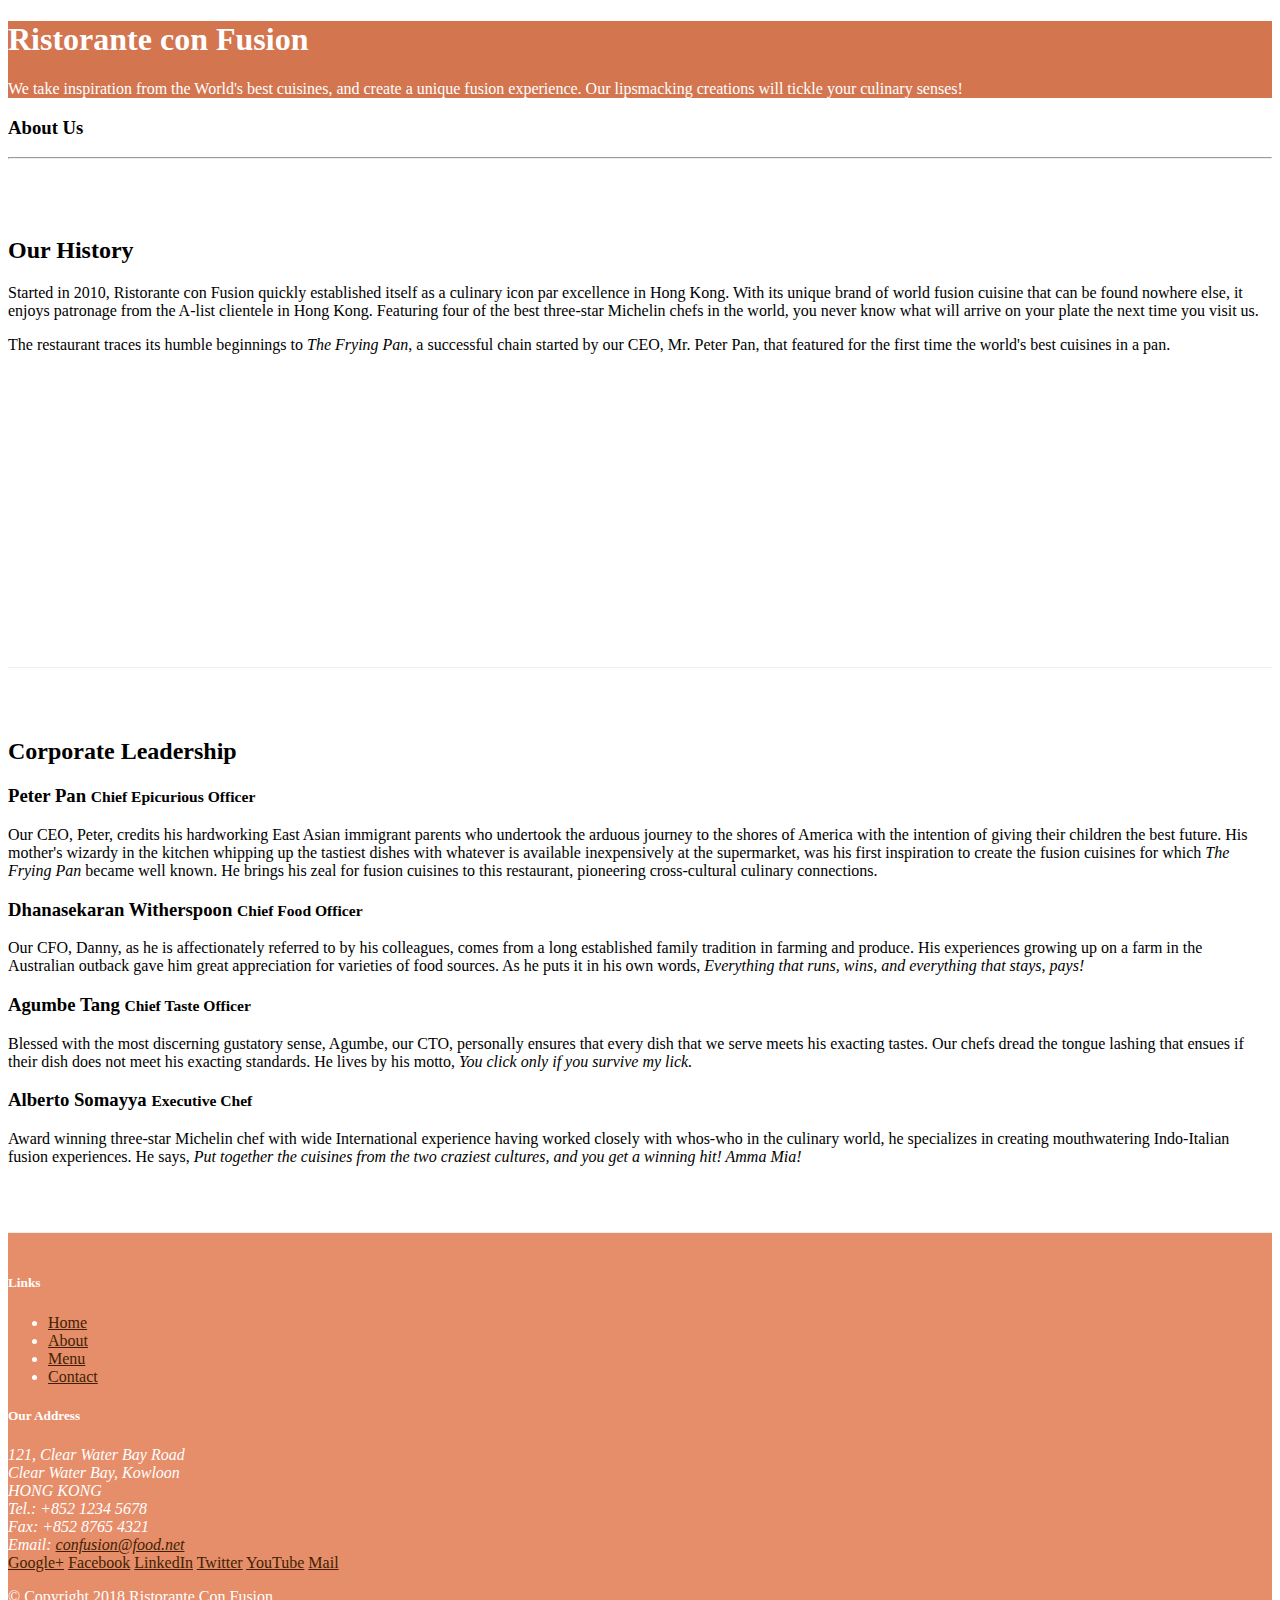
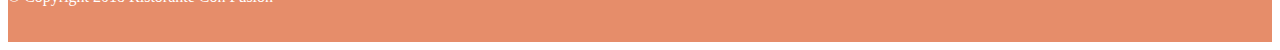
==== aboutus.html @ 1d302a6e "First Assignment" ====
<!DOCTYPE html>
<html lang="en">

<head>
    <!-- Required meta tags always come first -->
    <meta charset="utf-8">
    <meta name="viewport" content="width=device-width, initial-scale=1, shrink-to-fit=no">
    <meta http-equiv="x-ua-compatible" content="ie=edge">

    <!-- Bootstrap CSS -->
    <link rel="stylesheet" href="node_modules/bootstrap/dist/css/bootstrap.min.css">
    <link rel="stylesheet" href="css/styles.css">
    
    <title>Ristorante Con Fusion: About Us</title>

</head>

<body>

    <header class="jumbotron header">
        <div class="container">
            <div class="row row-header">
                <div class="col-12 col-sm-6">
                    <h1>Ristorante con Fusion</h1>
                    <p>We take inspiration from the World's best cuisines, and create a unique fusion experience. Our lipsmacking creations will tickle your culinary senses!</p>
                </div>
                <div class="col-12 col-sm">
                </div>
            </div>
        </div>
    </header>

    <div class="container">
        <div class="row">
            <div class="col-12">
               <h3>About Us</h3>
               <hr>
            </div>
        </div>

        <div class="row row-content align-items-center">
            <div class="col-12 col-sm-6">
                <h2>Our History</h2>
                <p>Started in 2010, Ristorante con Fusion quickly established itself as a culinary icon par excellence in Hong Kong. With its unique brand of world fusion cuisine that can be found nowhere else, it enjoys patronage from the A-list clientele in Hong Kong.  Featuring four of the best three-star Michelin chefs in the world, you never know what will arrive on your plate the next time you visit us.</p>
                <p>The restaurant traces its humble beginnings to <em>The Frying Pan</em>, a successful chain started by our CEO, Mr. Peter Pan, that featured for the first time the world's best cuisines in a pan.</p>
            </div>
            <div class="col-12 col-sm">
            </div>
        </div>


        <div class="row row-content align-items-center">
            <div class="col-12">
                <h2>Corporate Leadership</h2>
                <h3>Peter Pan <small>Chief Epicurious Officer</small></h3>
                <p class="d-none d-sm-block">Our CEO, Peter, credits his hardworking East Asian immigrant parents who undertook the arduous journey to the shores of America with the intention of giving their children the best future. His mother's wizardy in the kitchen whipping up the tastiest dishes with whatever is available inexpensively at the supermarket, was his first inspiration to create the fusion cuisines for which <em>The Frying Pan</em> became well known. He brings his zeal for fusion cuisines to this restaurant, pioneering cross-cultural culinary connections.</p>
                <h3>Dhanasekaran Witherspoon <small>Chief Food Officer</small></h3>
                <p class="d-none d-sm-block">Our CFO, Danny, as he is affectionately referred to by his colleagues, comes from a long established family tradition in farming and produce. His experiences growing up on a farm in the Australian outback gave him great appreciation for varieties of food sources. As he puts it in his own words, <em>Everything that runs, wins, and everything that stays, pays!</em></p>
                <h3>Agumbe Tang <small>Chief Taste Officer</small></h3>
                <p class="d-none d-sm-block">Blessed with the most discerning gustatory sense, Agumbe, our CTO, personally ensures that every dish that we serve meets his exacting tastes. Our chefs dread the tongue lashing that ensues if their dish does not meet his exacting standards. He lives by his motto, <em>You click only if you survive my lick.</em></p>
                <h3>Alberto Somayya <small>Executive Chef</small></h3>
                <p class="d-none d-sm-block">Award winning three-star Michelin chef with wide International experience having worked closely with whos-who in the culinary world, he specializes in creating mouthwatering Indo-Italian fusion experiences. He says, <em>Put together the cuisines from the two craziest cultures, and you get a winning hit! Amma Mia!</em></p>
            </div>
       </div>

    </div>

    <footer class="footer">
        <div class="container">
            <div class="row">             
                <div class="col-4 offset-1 col-sm-2">
                    <h5>Links</h5>
                    <ul class="list-unstyled">
                        <li><a href="/index.html">Home</a></li>
                        <li><a href="/aboutus.html">About</a></li>
                        <li><a href="#">Menu</a></li>
                        <li><a href="#">Contact</a></li>
                    </ul>
                </div>
                <div class="col-7 col-sm-5">
                    <h5>Our Address</h5>
                    <address>
		              121, Clear Water Bay Road<br>
		              Clear Water Bay, Kowloon<br>
		              HONG KONG<br>
		              Tel.: +852 1234 5678<br>
		              Fax: +852 8765 4321<br>
		              Email: <a href="mailto:confusion@food.net">confusion@food.net</a>
		           </address>
                </div>
                <div class="col-12 col-sm-4 align-self-center">
                    <div class="text-center">
                        <a href="http://google.com/+">Google+</a>
                        <a href="http://www.facebook.com/profile.php?id=">Facebook</a>
                        <a href="http://www.linkedin.com/in/">LinkedIn</a>
                        <a href="http://twitter.com/">Twitter</a>
                        <a href="http://youtube.com/">YouTube</a>
                        <a href="mailto:">Mail</a>
                    </div>
                </div>
           </div>
           <div class="row justify-content-center">             
                <div class="col-auto">
                    <p>© Copyright 2018 Ristorante Con Fusion</p>
                </div>
           </div>
        </div>
    </footer>
    
</body>

</html>
---- css/styles.css ----
.header {
    background-color:  rgb(211, 117, 79);
    color:white;
}

.row-header {
    margin: 0px auto;
    padding: 0px;
}

.row-content {
    margin: 0px auto;
    padding: 50px 0px;
    border-bottom: 1px ridge;
    min-height: 400px;
}

.footer {
    background-color: rgb(230, 141, 106);
    margin: 0px auto;
    padding: 20px 0px;
    color: white;
}

.footer a {
    color: rgb(66, 31, 2);
}
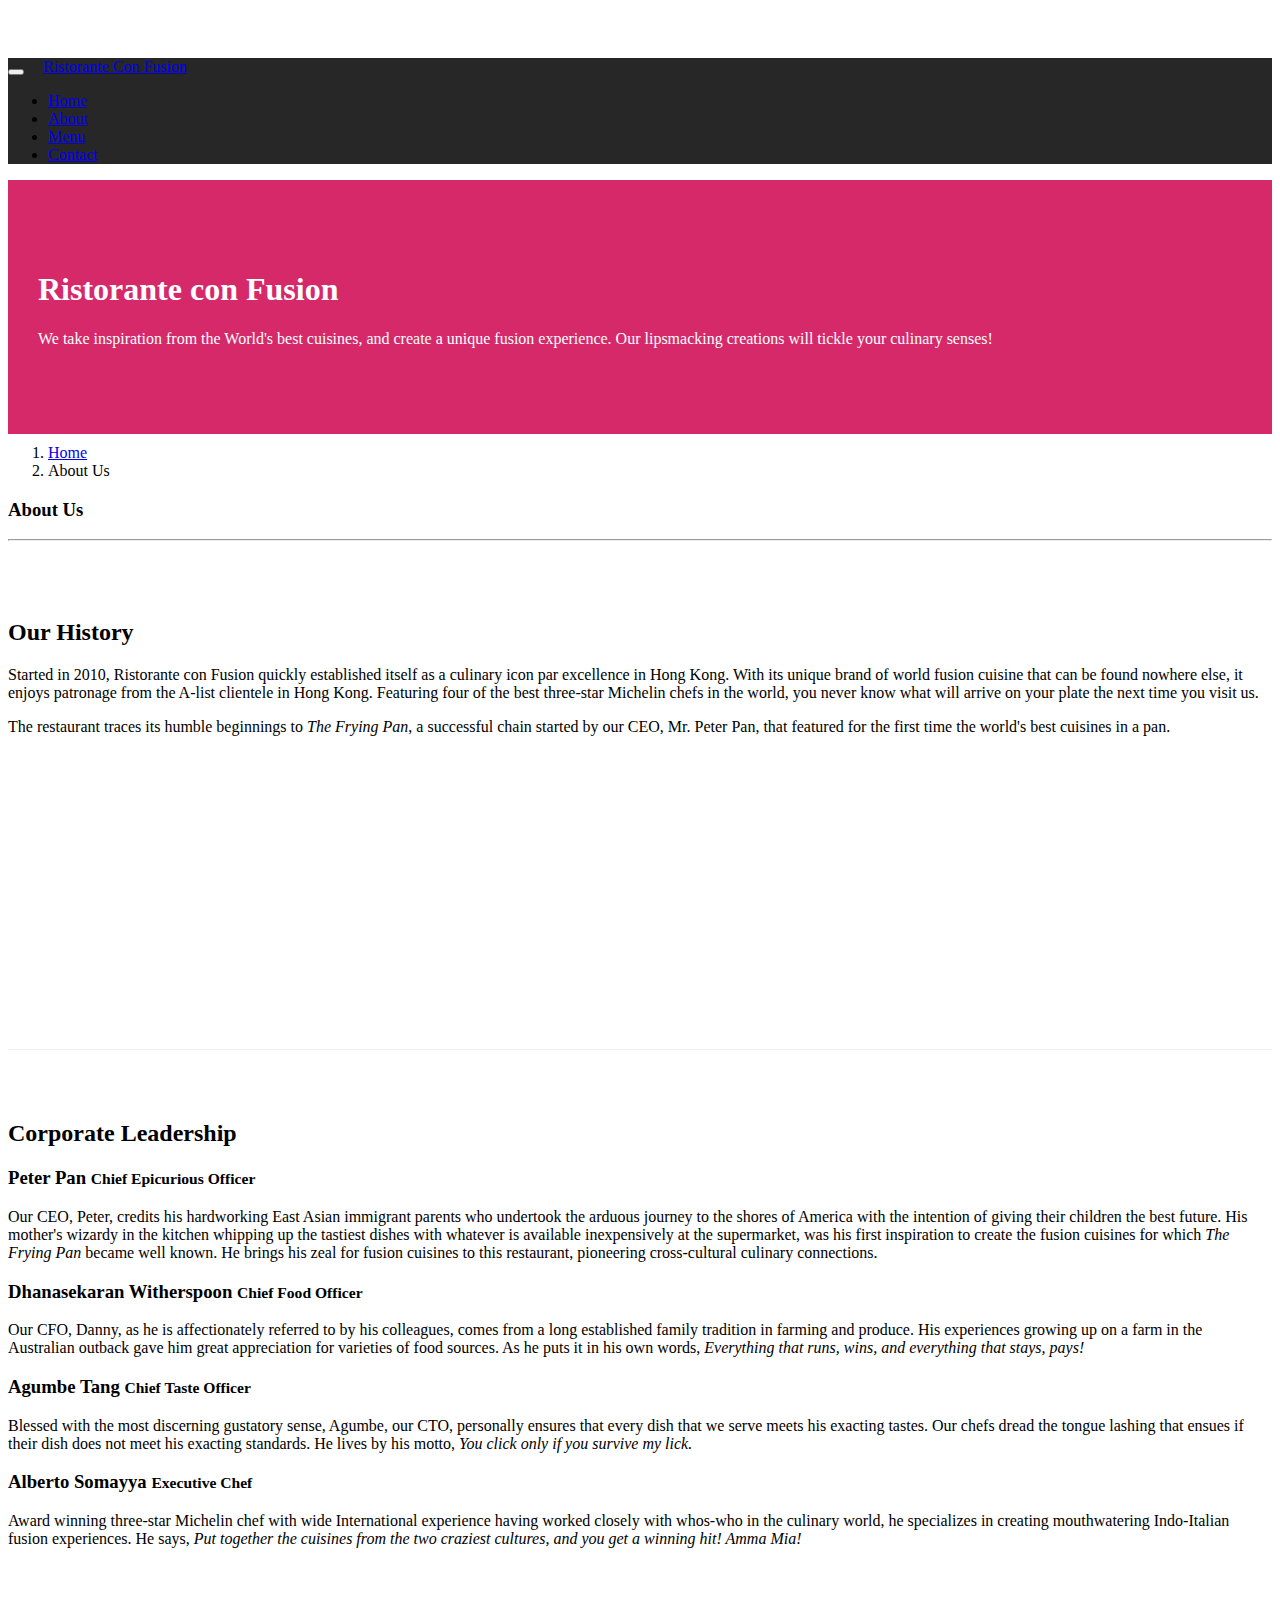
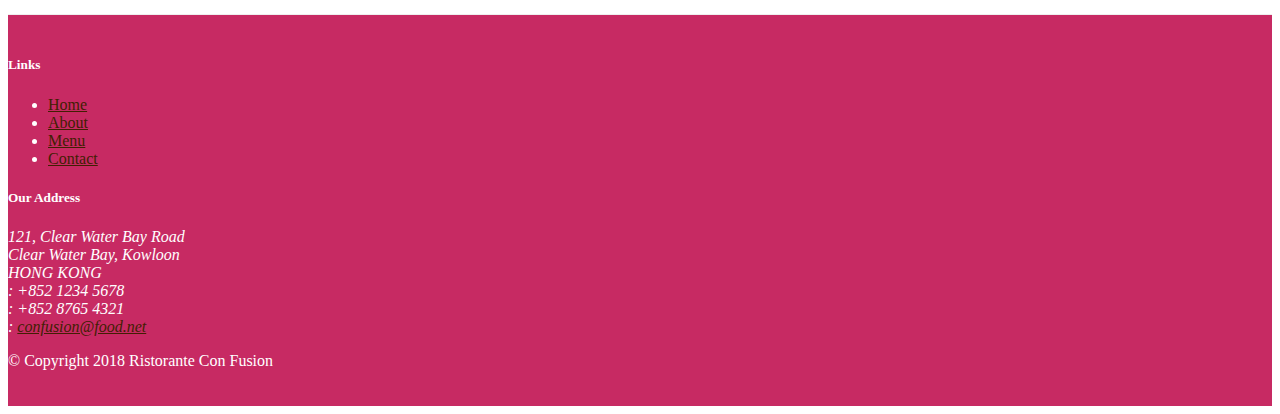
==== commit e2ccef3d: "font awesome and bootstrap-social" ====
--- a/aboutus.html
+++ b/aboutus.html
@@ -9,6 +9,8 @@
 
     <!-- Bootstrap CSS -->
     <link rel="stylesheet" href="node_modules/bootstrap/dist/css/bootstrap.min.css">
+    <link rel="stylesheet" href="node_modules/font-awesome/css/font-awesome.min.css">
+    <link rel="stylesheet" href="node_modules/bootstrap-social/bootstrap-social.css">
     <link rel="stylesheet" href="css/styles.css">
     
     <title>Ristorante Con Fusion: About Us</title>
@@ -16,8 +18,25 @@
 </head>
 
 <body>
+    <nav class="navbar navbar-expand-md navbar-dark fixed-top">
+        <div class="container">
+            <button type="button" class="navbar-toggler mr-3" data-toggle="collapse" data-target="#Navigation">
+                <span class="navbar-toggler-icon"></span>
+            </button>
 
-    <header class="jumbotron header">
+            <a class="navbar-brand" href="index.html">Ristorante Con Fusion</a>
+            <div class="collapse navbar-collapse" id="Navigation">
+                <ul class="navbar-nav mr-auto">
+                    <li class="nav-item active"><a class="nav-link" href="index.html"><span class="fa fa-home fa-lg"></span> Home</a></li>
+                    <li class="nav-item"><a class="nav-link" href="#"><span class="fa fa-info fa-lg"></span> About</a></li>
+                    <li class="nav-item"><a class="nav-link" href="#"><span class="fa fa-list fa-lg"></span> Menu</a></li>
+                    <li class="nav-item"><a class="nav-link" href="#"><span class="fa fa-address-card fa-lg"></span> Contact</a></li>
+                </ul>
+            </div>
+        </div>
+    </nav>
+
+    <header class="jumbotron">
         <div class="container">
             <div class="row row-header">
                 <div class="col-12 col-sm-6">
@@ -31,6 +50,11 @@
     </header>
 
     <div class="container">
+        <ol class="breadcrumb col-12">
+            <li class="breadcrumb-item"><a href="./index.html">Home</a></li>
+            <li class="breadcrumb-item">About Us</li>
+        </ol>
+
         <div class="row">
             <div class="col-12">
                <h3>About Us</h3>
@@ -71,8 +95,8 @@
                 <div class="col-4 offset-1 col-sm-2">
                     <h5>Links</h5>
                     <ul class="list-unstyled">
-                        <li><a href="/index.html">Home</a></li>
-                        <li><a href="/aboutus.html">About</a></li>
+                        <li><a href="./index.html">Home</a></li>
+                        <li><a href="#">About</a></li>
                         <li><a href="#">Menu</a></li>
                         <li><a href="#">Contact</a></li>
                     </ul>
@@ -83,19 +107,19 @@
 		              121, Clear Water Bay Road<br>
 		              Clear Water Bay, Kowloon<br>
 		              HONG KONG<br>
-		              Tel.: +852 1234 5678<br>
-		              Fax: +852 8765 4321<br>
-		              Email: <a href="mailto:confusion@food.net">confusion@food.net</a>
+		              <i class="fa fa-phone fa-lg"></i> : +852 1234 5678<br>
+		              <i class="fa fa-fax fa-lg"></i> : +852 8765 4321<br>
+		              <i class="fa fa-envelope fa-lg"></i> : <a href="mailto:confusion@food.net">confusion@food.net</a>
 		           </address>
                 </div>
                 <div class="col-12 col-sm-4 align-self-center">
                     <div class="text-center">
-                        <a href="http://google.com/+">Google+</a>
-                        <a href="http://www.facebook.com/profile.php?id=">Facebook</a>
-                        <a href="http://www.linkedin.com/in/">LinkedIn</a>
-                        <a href="http://twitter.com/">Twitter</a>
-                        <a href="http://youtube.com/">YouTube</a>
-                        <a href="mailto:">Mail</a>
+                        <a class="btn btn-social-icon btn-google" href="http://google.com/+"><i class="fa fa-google-plus fa-lg"></i></a>
+                        <a class="btn btn-social-icon btn-facebook" href="http://www.facebook.com/profile.php?id="><i class="fa fa-facebook fa-lg"></i></a>
+                        <a class="btn btn-social-icon btn-linkedin" href="http://www.linkedin.com/in/"><i class="fa fa-linkedin fa-lg"></i></a>
+                        <a class="btn btn-social-icon btn-twitter" href="http://twitter.com/"><i class="fa fa-twitter fa-lg"></i></a>
+                        <a class="btn btn-social-icon btn-google" href="http://youtube.com/"><i class="fa fa-youtube fa-lg"></i></a>
+                        <a class="btn btn-social-icon" href="mailto:"><i class="fa fa-envelope fa-lg"></i></a>
                     </div>
                 </div>
            </div>
@@ -106,7 +130,9 @@
            </div>
         </div>
     </footer>
-    
+    <script src="node_modules/jquery/dist/jquery.slim.min.js"></script>
+    <script src="node_modules/popper.js/dist/umd/popper.min.js"></script>
+    <script src="node_modules/bootstrap/dist/js/bootstrap.min.js"></script>
 </body>
 
 </html>
--- a/css/styles.css
+++ b/css/styles.css
@@ -1,6 +1,12 @@
-.header {
-    background-color:  rgb(211, 117, 79);
+body {
+    padding-top: 50px;
+}
+.jumbotron {
+    background-color:  rgb(214, 41, 105);
     color:white;
+    padding: 70px 30px;
+    margin: 0px auto;
+    border-radius: 0px;
 }
 
 .row-header {
@@ -16,7 +22,7 @@
 }
 
 .footer {
-    background-color: rgb(230, 141, 106);
+    background-color: rgb(199, 42, 99);
     margin: 0px auto;
     padding: 20px 0px;
     color: white;
@@ -24,4 +30,20 @@
 
 .footer a {
     color: rgb(66, 31, 2);
+}
+
+.footer .btn-social-icon {
+    color: white;
+}
+
+.navbar-dark {
+    background-color: #272727;
+}
+
+.breadcrumb {
+    margin-top:10px;
+}
+
+.navbar-toggler {
+    margin: 0px 15px 0px 0px;
 }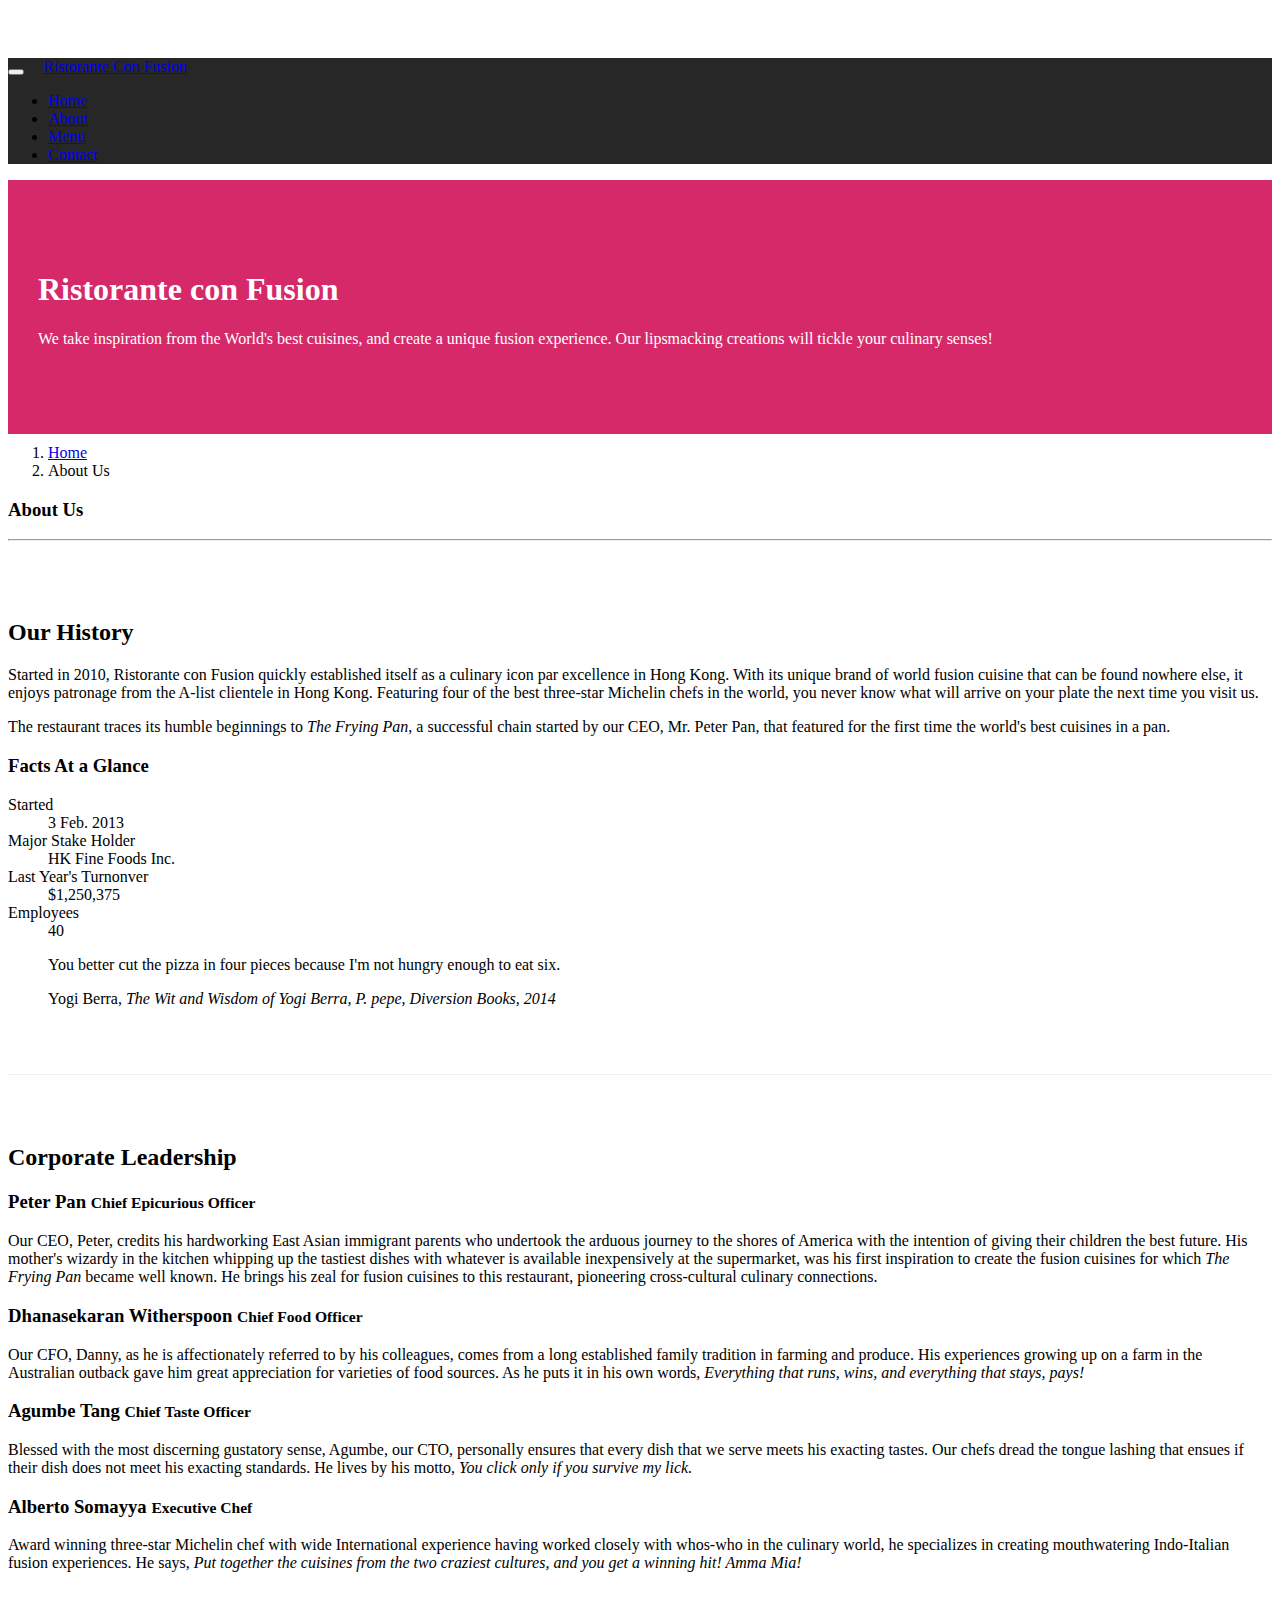
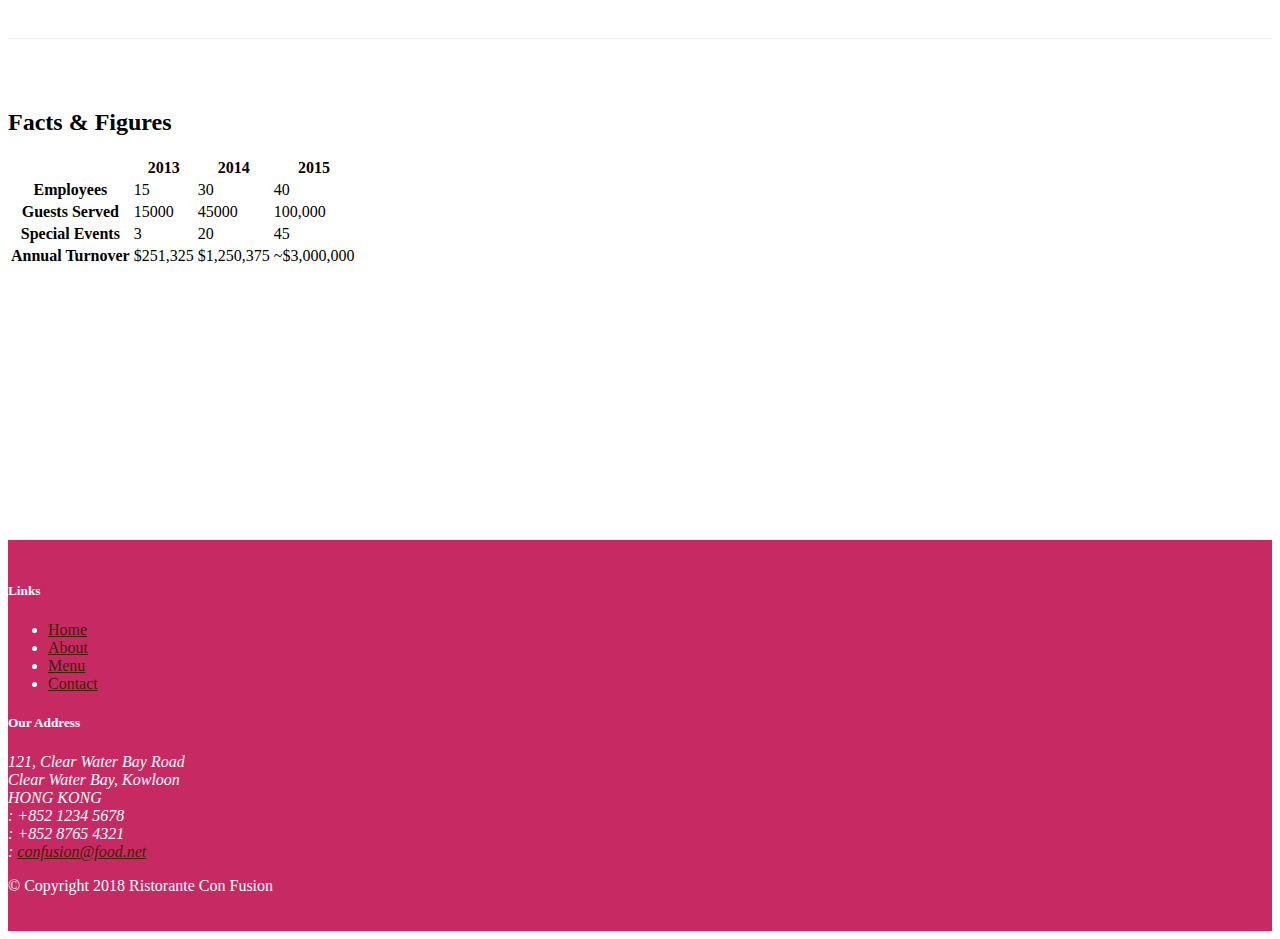
==== commit d060b941: "Tables and Cards" ====
--- a/aboutus.html
+++ b/aboutus.html
@@ -69,6 +69,38 @@
                 <p>The restaurant traces its humble beginnings to <em>The Frying Pan</em>, a successful chain started by our CEO, Mr. Peter Pan, that featured for the first time the world's best cuisines in a pan.</p>
             </div>
             <div class="col-12 col-sm">
+                <div class="card">
+                    <h3 class="card-header bg-primary text-white">Facts At a Glance</h3>
+                    <div class="card-body">
+                        <dl class="row">
+                            <dt class="col-6">Started</dt>
+                            <dd class="col-6">3 Feb. 2013</dd>
+    
+                            <dt class="col-6">Major Stake Holder</dt>
+                            <dd class="col-6">HK Fine Foods Inc.</dd>
+    
+                            <dt class="col-6">Last Year's Turnonver</dt>
+                            <dd class="col-6">$1,250,375</dd>
+                            
+                            <dt class="col-6">Employees</dt>
+                            <dd class="col-6">40</dd>
+                        </dl>
+                    </div>
+                </div>
+            </div>
+
+            <div class="col-12 mt-4">
+                
+                <div class="card card-body bg-light">
+                    <blockquote class="blockquote">
+                        <p class="mb-0">You better cut the pizza in four pieces
+                            because I'm not hungry enough to eat six.
+                        </p>
+                        <footer class="blockquote-footer">Yogi Berra,
+                            <cite title="Source Title">The Wit and Wisdom of Yogi Berra, P. pepe, Diversion Books, 2014</cite>
+                        </footer>
+                    </blockquote>
+                </div>
             </div>
         </div>
 
@@ -87,6 +119,53 @@
             </div>
        </div>
 
+       <div class="row row-content">
+           <div class="col-12 col-sm-9">
+               <h2>Facts &amp; Figures</h2>
+               <div class="table-responsive">
+                   <table class="table">
+                       <thead class="thead-dark">
+                           <tr>
+                                <th>&nbsp;</th>
+                                <th>2013</th>
+                                <th>2014</th>
+                                <th>2015</th>
+                           </tr>
+                       </thead>
+                       <tbody>
+                            <tr>
+                                <th>Employees</th>
+                                <td>15</td>
+                                <td>30</td>
+                                <td>40</td>
+                            </tr>
+                            <tr>
+                                <th>Guests Served</th>
+                                <td>15000</td>
+                                <td>45000</td>
+                                <td>100,000</td>
+                            </tr>
+                            <tr>
+                                <th>Special Events</th>
+                                <td>3</td>
+                                <td>20</td>
+                                <td>45</td>
+                            </tr>
+                            <tr>
+                                <th>Annual Turnover</th>
+                                <td>$251,325</td>
+                                <td>$1,250,375</td>
+                                <td>~$3,000,000</td>
+                            </tr>
+                       </tbody>
+                   </table>
+               </div>
+
+           </div>
+           <div class="col-12 col-sm-3">
+           </div>
+       </div>
+
     </div>
 
     <footer class="footer">
--- a/css/styles.css
+++ b/css/styles.css
@@ -46,4 +46,5 @@
 
 .navbar-toggler {
     margin: 0px 15px 0px 0px;
-}+}
+
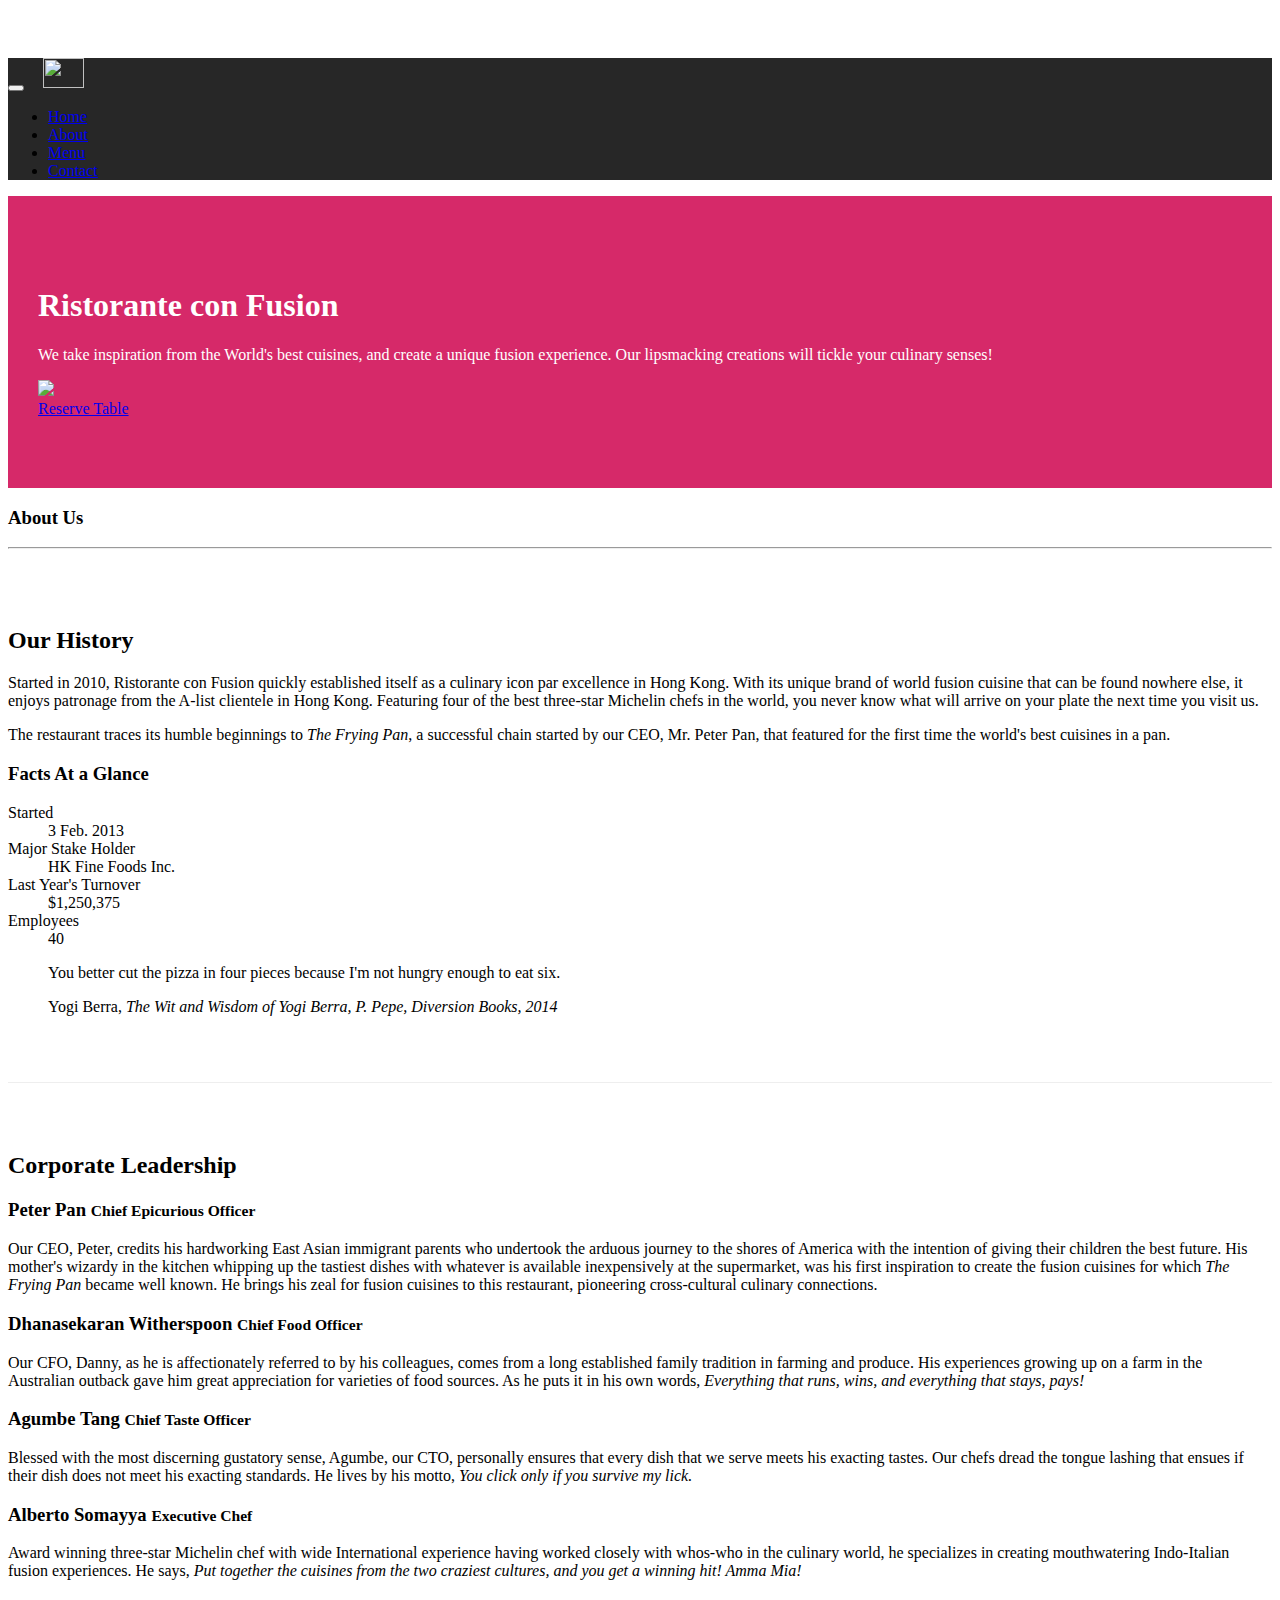
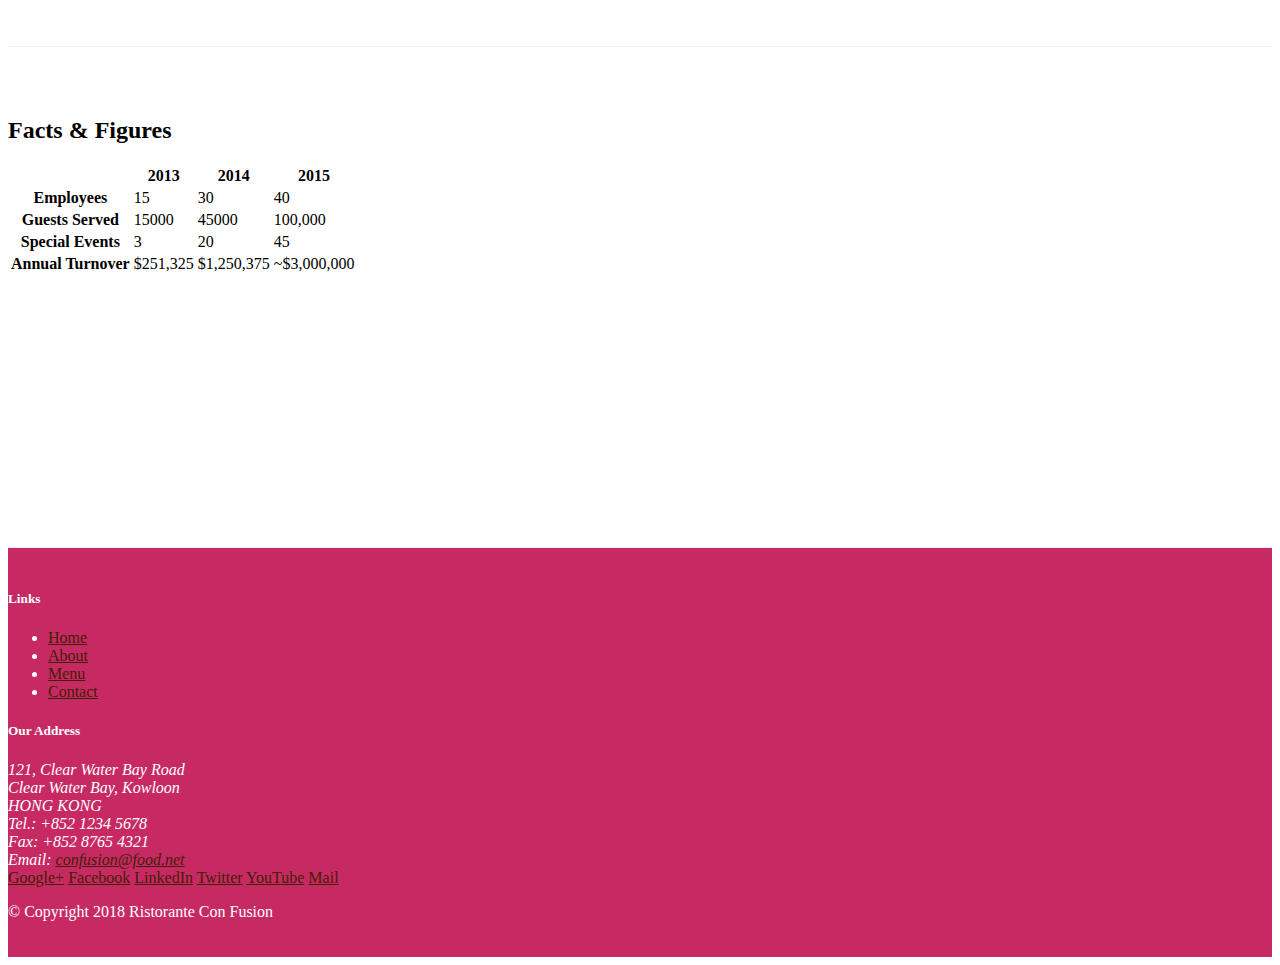
==== commit bbdf2105: "Table and Cards About Us" ====
--- a/aboutus.html
+++ b/aboutus.html
@@ -9,8 +9,6 @@
 
     <!-- Bootstrap CSS -->
     <link rel="stylesheet" href="node_modules/bootstrap/dist/css/bootstrap.min.css">
-    <link rel="stylesheet" href="node_modules/font-awesome/css/font-awesome.min.css">
-    <link rel="stylesheet" href="node_modules/bootstrap-social/bootstrap-social.css">
     <link rel="stylesheet" href="css/styles.css">
     
     <title>Ristorante Con Fusion: About Us</title>
@@ -18,45 +16,47 @@
 </head>
 
 <body>
-    <nav class="navbar navbar-expand-md navbar-dark fixed-top">
+    <nav class="navbar navbar-dark navbar-expand-md fixed-top">
         <div class="container">
-            <button type="button" class="navbar-toggler mr-3" data-toggle="collapse" data-target="#Navigation">
+            <button class="navbar-toggler" type="button" data-toggle="collapse" data-target="#Navbar">
                 <span class="navbar-toggler-icon"></span>
             </button>
-
-            <a class="navbar-brand" href="index.html">Ristorante Con Fusion</a>
-            <div class="collapse navbar-collapse" id="Navigation">
+            <a class="navbar-brand" href="#"><img src="img/logo.png" height="30" width="41"></a>
+            <div class="collapse navbar-collapse" id="Navbar">
                 <ul class="navbar-nav mr-auto">
-                    <li class="nav-item active"><a class="nav-link" href="index.html"><span class="fa fa-home fa-lg"></span> Home</a></li>
-                    <li class="nav-item"><a class="nav-link" href="#"><span class="fa fa-info fa-lg"></span> About</a></li>
-                    <li class="nav-item"><a class="nav-link" href="#"><span class="fa fa-list fa-lg"></span> Menu</a></li>
-                    <li class="nav-item"><a class="nav-link" href="#"><span class="fa fa-address-card fa-lg"></span> Contact</a></li>
+                        <li class="nav-item"><a class="nav-link" href="./index.html"><span class="fa fa-home fa-lg"></span> Home</a></li>
+                        <li class="nav-item"><a class="nav-link" href="./aboutus.html"><span class="fa fa-info fa-lg"></span> About</a></li>
+                        <li class="nav-item"><a class="nav-link" href="#"><span class="fa fa-list fa-lg"></span> Menu</a></li>
+                        <li class="nav-item active"><a class="nav-link" href="#"><span class="fa fa-address-card fa-lg"></span> Contact</a></li>
                 </ul>
             </div>
         </div>
     </nav>
 
-    <header class="jumbotron">
+    <header class="jumbotron header">
         <div class="container">
             <div class="row row-header">
                 <div class="col-12 col-sm-6">
                     <h1>Ristorante con Fusion</h1>
                     <p>We take inspiration from the World's best cuisines, and create a unique fusion experience. Our lipsmacking creations will tickle your culinary senses!</p>
                 </div>
-                <div class="col-12 col-sm">
+                <div class="col-12 col-sm align-self-center">
+                    <div class="row">
+                        <div class="col-12 col-sm-6">
+                            <img src="img/logo.png" class="img-fluid mr-auto ml-auto d-block">
+                        </div>
+                        <div class="col-12 col-sm-6 mt-4 mt-sm-0 align-self-center">
+                            <a href="./index#reserveatable" class="btn btn-sm btn-warning d-block text-center font-weight-bold" role="button">Reserve Table</a>
+                        </div>
+                    </div>
                 </div>
             </div>
         </div>
     </header>
 
     <div class="container">
-        <ol class="breadcrumb col-12">
-            <li class="breadcrumb-item"><a href="./index.html">Home</a></li>
-            <li class="breadcrumb-item">About Us</li>
-        </ol>
-
         <div class="row">
-            <div class="col-12">
+            <div class="col-12 mt-5">
                <h3>About Us</h3>
                <hr>
             </div>
@@ -68,20 +68,17 @@
                 <p>Started in 2010, Ristorante con Fusion quickly established itself as a culinary icon par excellence in Hong Kong. With its unique brand of world fusion cuisine that can be found nowhere else, it enjoys patronage from the A-list clientele in Hong Kong.  Featuring four of the best three-star Michelin chefs in the world, you never know what will arrive on your plate the next time you visit us.</p>
                 <p>The restaurant traces its humble beginnings to <em>The Frying Pan</em>, a successful chain started by our CEO, Mr. Peter Pan, that featured for the first time the world's best cuisines in a pan.</p>
             </div>
-            <div class="col-12 col-sm">
+            <div class="col-12 col-sm-6">
                 <div class="card">
                     <h3 class="card-header bg-primary text-white">Facts At a Glance</h3>
                     <div class="card-body">
                         <dl class="row">
                             <dt class="col-6">Started</dt>
                             <dd class="col-6">3 Feb. 2013</dd>
-    
                             <dt class="col-6">Major Stake Holder</dt>
                             <dd class="col-6">HK Fine Foods Inc.</dd>
-    
-                            <dt class="col-6">Last Year's Turnonver</dt>
+                            <dt class="col-6">Last Year's Turnover</dt>
                             <dd class="col-6">$1,250,375</dd>
-                            
                             <dt class="col-6">Employees</dt>
                             <dd class="col-6">40</dd>
                         </dl>
@@ -89,15 +86,14 @@
                 </div>
             </div>
 
-            <div class="col-12 mt-4">
-                
+            <div class="col-12">
                 <div class="card card-body bg-light">
                     <blockquote class="blockquote">
-                        <p class="mb-0">You better cut the pizza in four pieces
-                            because I'm not hungry enough to eat six.
-                        </p>
+                        <p class="mb-0">You better cut the pizza in four pieces because
+                            I'm not hungry enough to eat six.</p>
                         <footer class="blockquote-footer">Yogi Berra,
-                            <cite title="Source Title">The Wit and Wisdom of Yogi Berra, P. pepe, Diversion Books, 2014</cite>
+                            <cite title="Source Title">The Wit and Wisdom of Yogi Berra,
+                            P. Pepe, Diversion Books, 2014</cite>
                         </footer>
                     </blockquote>
                 </div>
@@ -122,17 +118,18 @@
        <div class="row row-content">
            <div class="col-12 col-sm-9">
                <h2>Facts &amp; Figures</h2>
+
                <div class="table-responsive">
-                   <table class="table">
-                       <thead class="thead-dark">
-                           <tr>
+                    <table class="table table-striped">
+                        <thead class="thead-dark">
+                            <tr>
                                 <th>&nbsp;</th>
                                 <th>2013</th>
                                 <th>2014</th>
                                 <th>2015</th>
-                           </tr>
-                       </thead>
-                       <tbody>
+                            </tr>
+                        </thead>
+                        <tbody>
                             <tr>
                                 <th>Employees</th>
                                 <td>15</td>
@@ -157,16 +154,15 @@
                                 <td>$1,250,375</td>
                                 <td>~$3,000,000</td>
                             </tr>
-                       </tbody>
-                   </table>
-               </div>
-
-           </div>
-           <div class="col-12 col-sm-3">
-           </div>
-       </div>
-
+                        </tbody>
+                    </table>
+                </div>
+            </div>
+            <div class="col-12 col-sm-3">
+            </div>
+        </div>
     </div>
+
 
     <footer class="footer">
         <div class="container">
@@ -174,8 +170,8 @@
                 <div class="col-4 offset-1 col-sm-2">
                     <h5>Links</h5>
                     <ul class="list-unstyled">
-                        <li><a href="./index.html">Home</a></li>
-                        <li><a href="#">About</a></li>
+                        <li><a href="/index.html">Home</a></li>
+                        <li><a href="/aboutus.html">About</a></li>
                         <li><a href="#">Menu</a></li>
                         <li><a href="#">Contact</a></li>
                     </ul>
@@ -186,19 +182,19 @@
 		              121, Clear Water Bay Road<br>
 		              Clear Water Bay, Kowloon<br>
 		              HONG KONG<br>
-		              <i class="fa fa-phone fa-lg"></i> : +852 1234 5678<br>
-		              <i class="fa fa-fax fa-lg"></i> : +852 8765 4321<br>
-		              <i class="fa fa-envelope fa-lg"></i> : <a href="mailto:confusion@food.net">confusion@food.net</a>
+		              Tel.: +852 1234 5678<br>
+		              Fax: +852 8765 4321<br>
+		              Email: <a href="mailto:confusion@food.net">confusion@food.net</a>
 		           </address>
                 </div>
                 <div class="col-12 col-sm-4 align-self-center">
                     <div class="text-center">
-                        <a class="btn btn-social-icon btn-google" href="http://google.com/+"><i class="fa fa-google-plus fa-lg"></i></a>
-                        <a class="btn btn-social-icon btn-facebook" href="http://www.facebook.com/profile.php?id="><i class="fa fa-facebook fa-lg"></i></a>
-                        <a class="btn btn-social-icon btn-linkedin" href="http://www.linkedin.com/in/"><i class="fa fa-linkedin fa-lg"></i></a>
-                        <a class="btn btn-social-icon btn-twitter" href="http://twitter.com/"><i class="fa fa-twitter fa-lg"></i></a>
-                        <a class="btn btn-social-icon btn-google" href="http://youtube.com/"><i class="fa fa-youtube fa-lg"></i></a>
-                        <a class="btn btn-social-icon" href="mailto:"><i class="fa fa-envelope fa-lg"></i></a>
+                        <a href="http://google.com/+">Google+</a>
+                        <a href="http://www.facebook.com/profile.php?id=">Facebook</a>
+                        <a href="http://www.linkedin.com/in/">LinkedIn</a>
+                        <a href="http://twitter.com/">Twitter</a>
+                        <a href="http://youtube.com/">YouTube</a>
+                        <a href="mailto:">Mail</a>
                     </div>
                 </div>
            </div>
@@ -209,9 +205,7 @@
            </div>
         </div>
     </footer>
-    <script src="node_modules/jquery/dist/jquery.slim.min.js"></script>
-    <script src="node_modules/popper.js/dist/umd/popper.min.js"></script>
-    <script src="node_modules/bootstrap/dist/js/bootstrap.min.js"></script>
+    
 </body>
 
 </html>
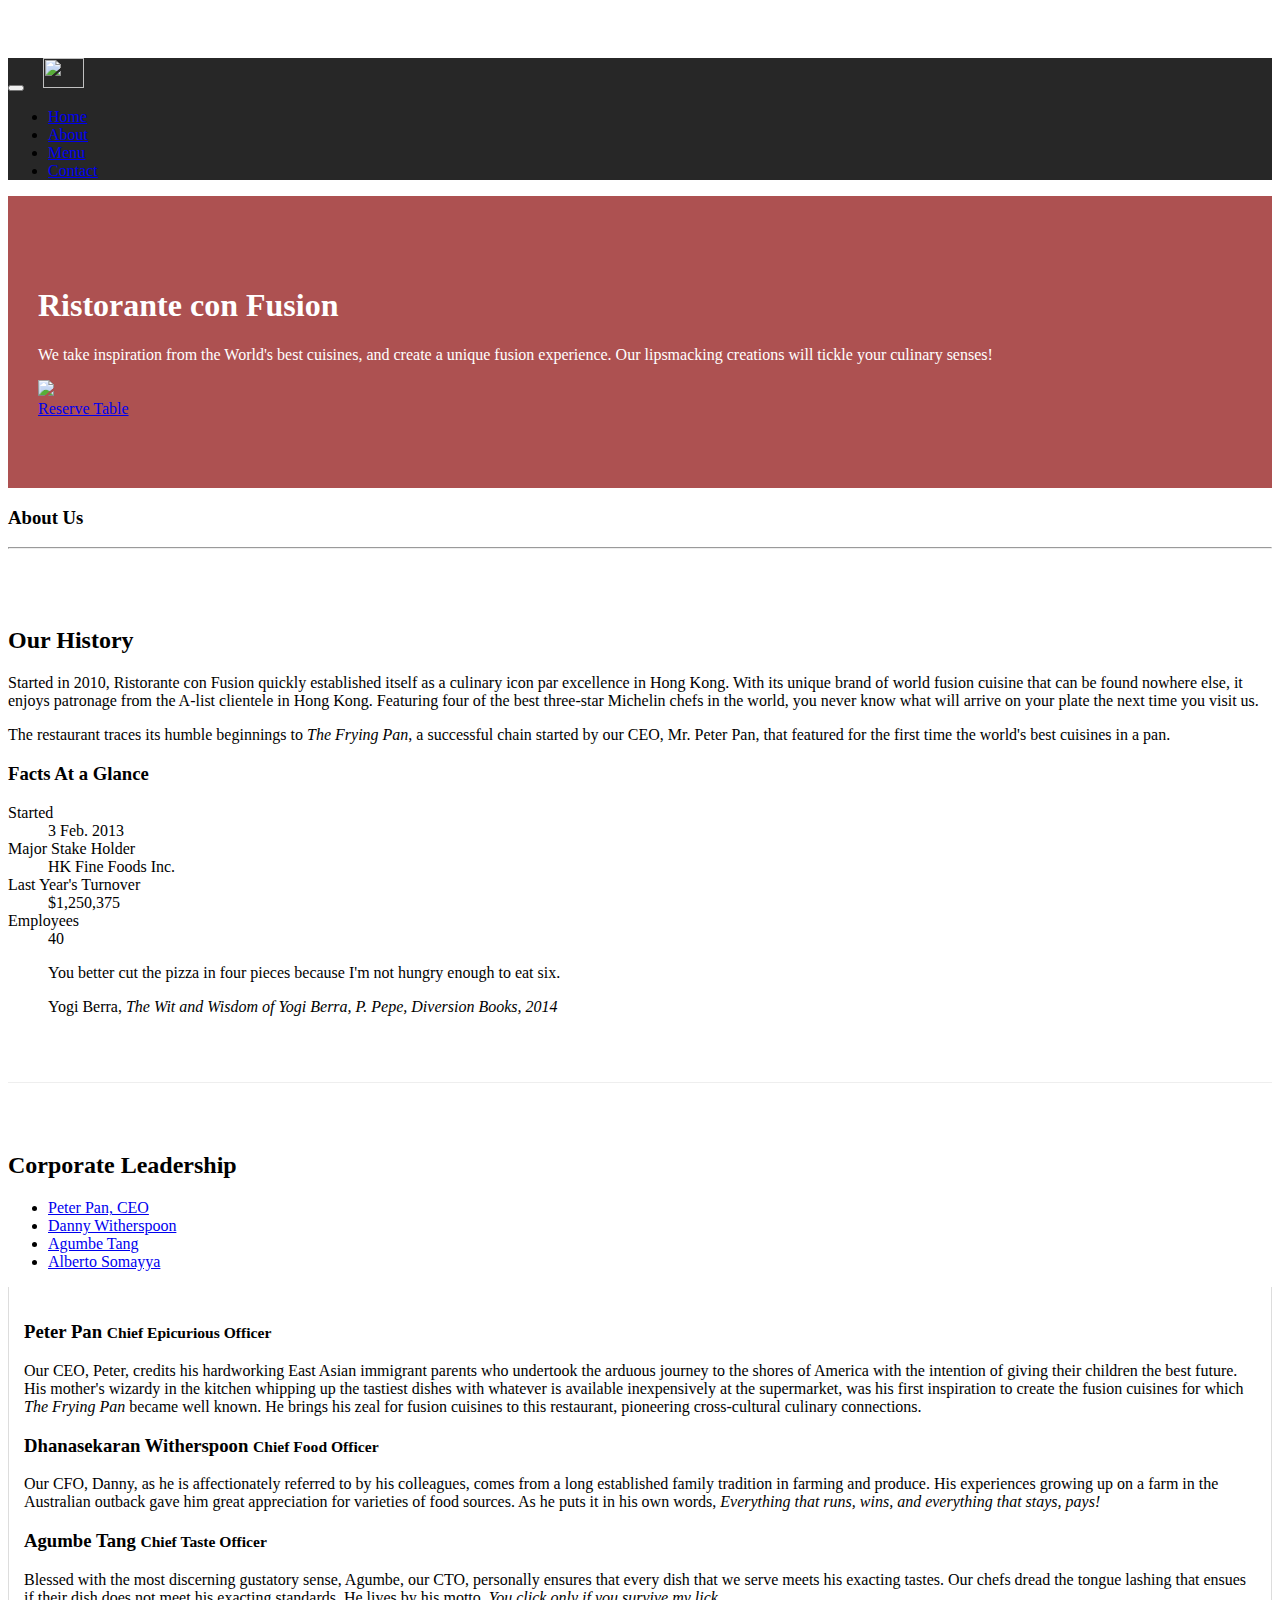
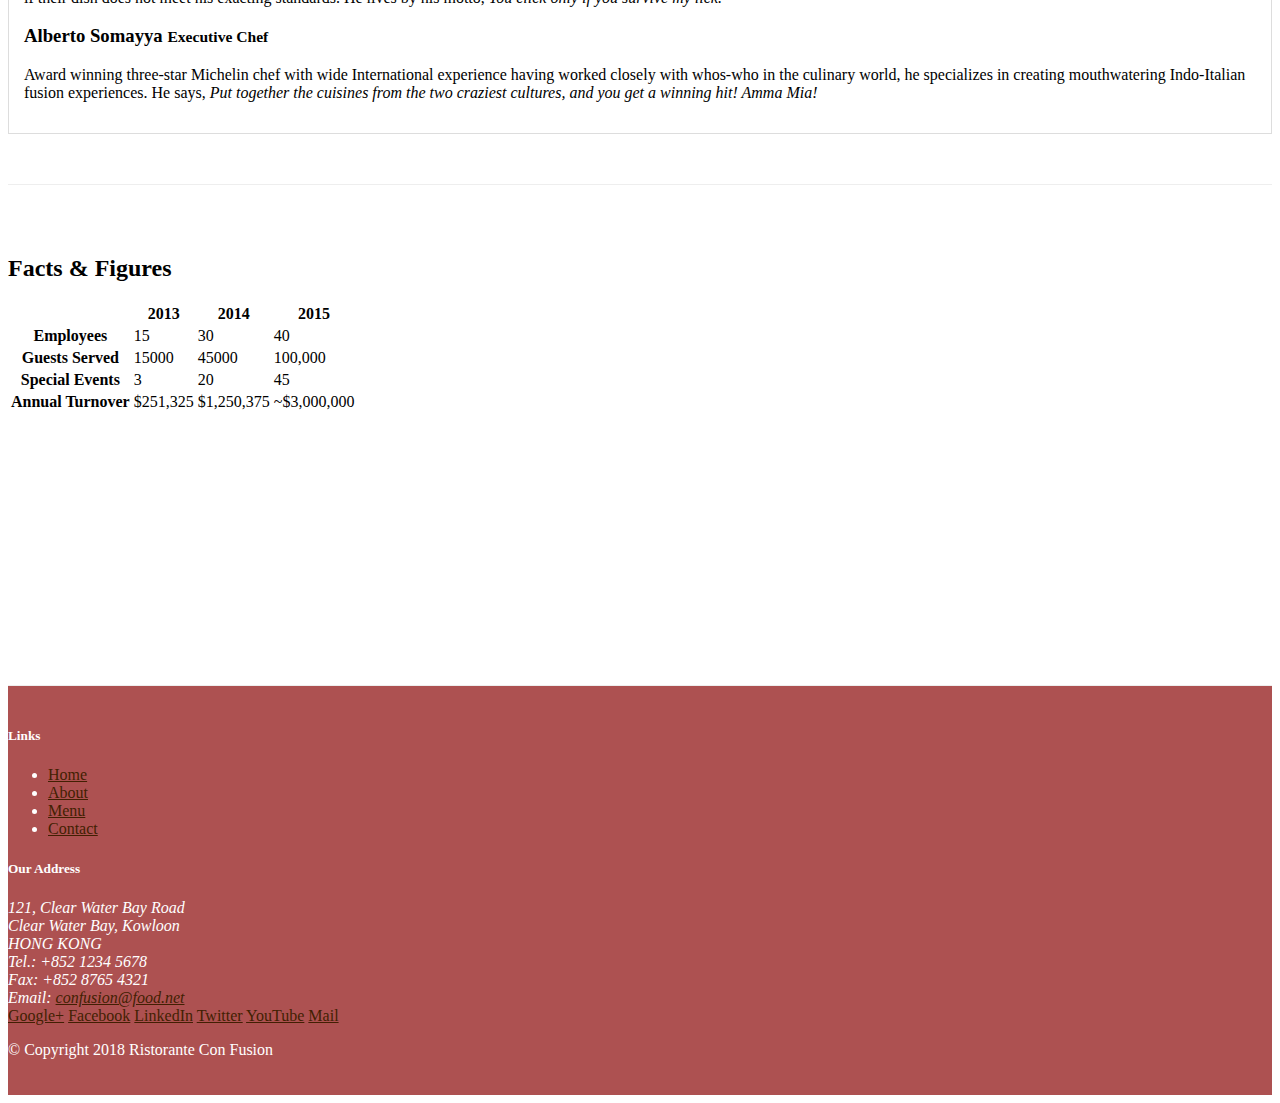
==== commit bf20cd3e: "Navigation Tab" ====
--- a/aboutus.html
+++ b/aboutus.html
@@ -101,17 +101,45 @@
         </div>
 
 
-        <div class="row row-content align-items-center">
+        <div class="row row-content">
             <div class="col-12">
                 <h2>Corporate Leadership</h2>
-                <h3>Peter Pan <small>Chief Epicurious Officer</small></h3>
-                <p class="d-none d-sm-block">Our CEO, Peter, credits his hardworking East Asian immigrant parents who undertook the arduous journey to the shores of America with the intention of giving their children the best future. His mother's wizardy in the kitchen whipping up the tastiest dishes with whatever is available inexpensively at the supermarket, was his first inspiration to create the fusion cuisines for which <em>The Frying Pan</em> became well known. He brings his zeal for fusion cuisines to this restaurant, pioneering cross-cultural culinary connections.</p>
-                <h3>Dhanasekaran Witherspoon <small>Chief Food Officer</small></h3>
-                <p class="d-none d-sm-block">Our CFO, Danny, as he is affectionately referred to by his colleagues, comes from a long established family tradition in farming and produce. His experiences growing up on a farm in the Australian outback gave him great appreciation for varieties of food sources. As he puts it in his own words, <em>Everything that runs, wins, and everything that stays, pays!</em></p>
-                <h3>Agumbe Tang <small>Chief Taste Officer</small></h3>
-                <p class="d-none d-sm-block">Blessed with the most discerning gustatory sense, Agumbe, our CTO, personally ensures that every dish that we serve meets his exacting tastes. Our chefs dread the tongue lashing that ensues if their dish does not meet his exacting standards. He lives by his motto, <em>You click only if you survive my lick.</em></p>
-                <h3>Alberto Somayya <small>Executive Chef</small></h3>
-                <p class="d-none d-sm-block">Award winning three-star Michelin chef with wide International experience having worked closely with whos-who in the culinary world, he specializes in creating mouthwatering Indo-Italian fusion experiences. He says, <em>Put together the cuisines from the two craziest cultures, and you get a winning hit! Amma Mia!</em></p>
+
+                <ul class="nav nav-tabs">
+                    <li class="nav-item">
+                        <a class="nav-link active" href="#peter" role="tab" data-toggle="tab">Peter Pan, CEO</a>
+                    </li>
+                    <li class="nav-item">
+                        <a class="nav-link" href="#danny" role="tab" data-toggle="tab">Danny Witherspoon</a>
+                    </li>
+                    <li class="nav-item">
+                        <a class="nav-link" href="#agumbe" role="tab" data-toggle="tab">Agumbe Tang</a>
+                    </li>
+                    <li class="nav-item">
+                        <a  class="nav-link" href="#alberto" role="tab" data-toggle="tab">Alberto Somayya</a>
+                    </li>
+                </ul>
+
+                <div class="tab-content">
+                    <div role="tabpanel" class="tab-pane fade show active" id="peter">
+                        <h3>Peter Pan <small>Chief Epicurious Officer</small></h3>
+                        <p class="d-none d-sm-block">Our CEO, Peter, credits his hardworking East Asian immigrant parents who undertook the arduous journey to the shores of America with the intention of giving their children the best future. His mother's wizardy in the kitchen whipping up the tastiest dishes with whatever is available inexpensively at the supermarket, was his first inspiration to create the fusion cuisines for which <em>The Frying Pan</em> became well known. He brings his zeal for fusion cuisines to this restaurant, pioneering cross-cultural culinary connections.</p>    
+                    </div>
+
+                    <div role="tabpanel" class="tab-pane fade" id="danny">
+                        <h3>Dhanasekaran Witherspoon <small>Chief Food Officer</small></h3>
+                        <p class="d-none d-sm-block">Our CFO, Danny, as he is affectionately referred to by his colleagues, comes from a long established family tradition in farming and produce. His experiences growing up on a farm in the Australian outback gave him great appreciation for varieties of food sources. As he puts it in his own words, <em>Everything that runs, wins, and everything that stays, pays!</em></p>    
+                    </div>
+
+                    <div role="tabpanel" class="tab-pane fade" id="agumbe">
+                        <h3>Agumbe Tang <small>Chief Taste Officer</small></h3>
+                        <p class="d-none d-sm-block">Blessed with the most discerning gustatory sense, Agumbe, our CTO, personally ensures that every dish that we serve meets his exacting tastes. Our chefs dread the tongue lashing that ensues if their dish does not meet his exacting standards. He lives by his motto, <em>You click only if you survive my lick.</em></p>    
+                    </div>
+                    <div role="tabpanel" class="tab-pane fade" id="alberto">
+                        <h3>Alberto Somayya <small>Executive Chef</small></h3>
+                        <p class="d-none d-sm-block">Award winning three-star Michelin chef with wide International experience having worked closely with whos-who in the culinary world, he specializes in creating mouthwatering Indo-Italian fusion experiences. He says, <em>Put together the cuisines from the two craziest cultures, and you get a winning hit! Amma Mia!</em></p>    
+                    </div>                    
+                </div>
             </div>
        </div>
 
@@ -206,6 +234,9 @@
         </div>
     </footer>
     
+    <script src="node_modules/jquery/dist/jquery.slim.min.js"></script>
+    <script src="node_modules/popper.js/dist/umd/popper.min.js"></script>
+    <script src="node_modules/bootstrap/dist/js/bootstrap.min.js"></script>
 </body>
 
 </html>
--- a/css/styles.css
+++ b/css/styles.css
@@ -2,11 +2,15 @@
     padding-top: 50px;
 }
 .jumbotron {
-    background-color:  rgb(214, 41, 105);
+    background-color:  #ad5151;
     color:white;
     padding: 70px 30px;
     margin: 0px auto;
     border-radius: 0px;
+}
+
+div {
+    word-wrap: break-word;
 }
 
 .row-header {
@@ -22,7 +26,7 @@
 }
 
 .footer {
-    background-color: rgb(199, 42, 99);
+    background-color: #ad5151;
     margin: 0px auto;
     padding: 20px 0px;
     color: white;
@@ -48,3 +52,13 @@
     margin: 0px 15px 0px 0px;
 }
 
+h2 .badge {
+    font-size: medium;
+}
+
+.tab-content {
+    padding:15px;
+    border-left:1px solid #ddd;
+    border-right:1px solid #ddd;
+    border-bottom: 1px solid #ddd;
+}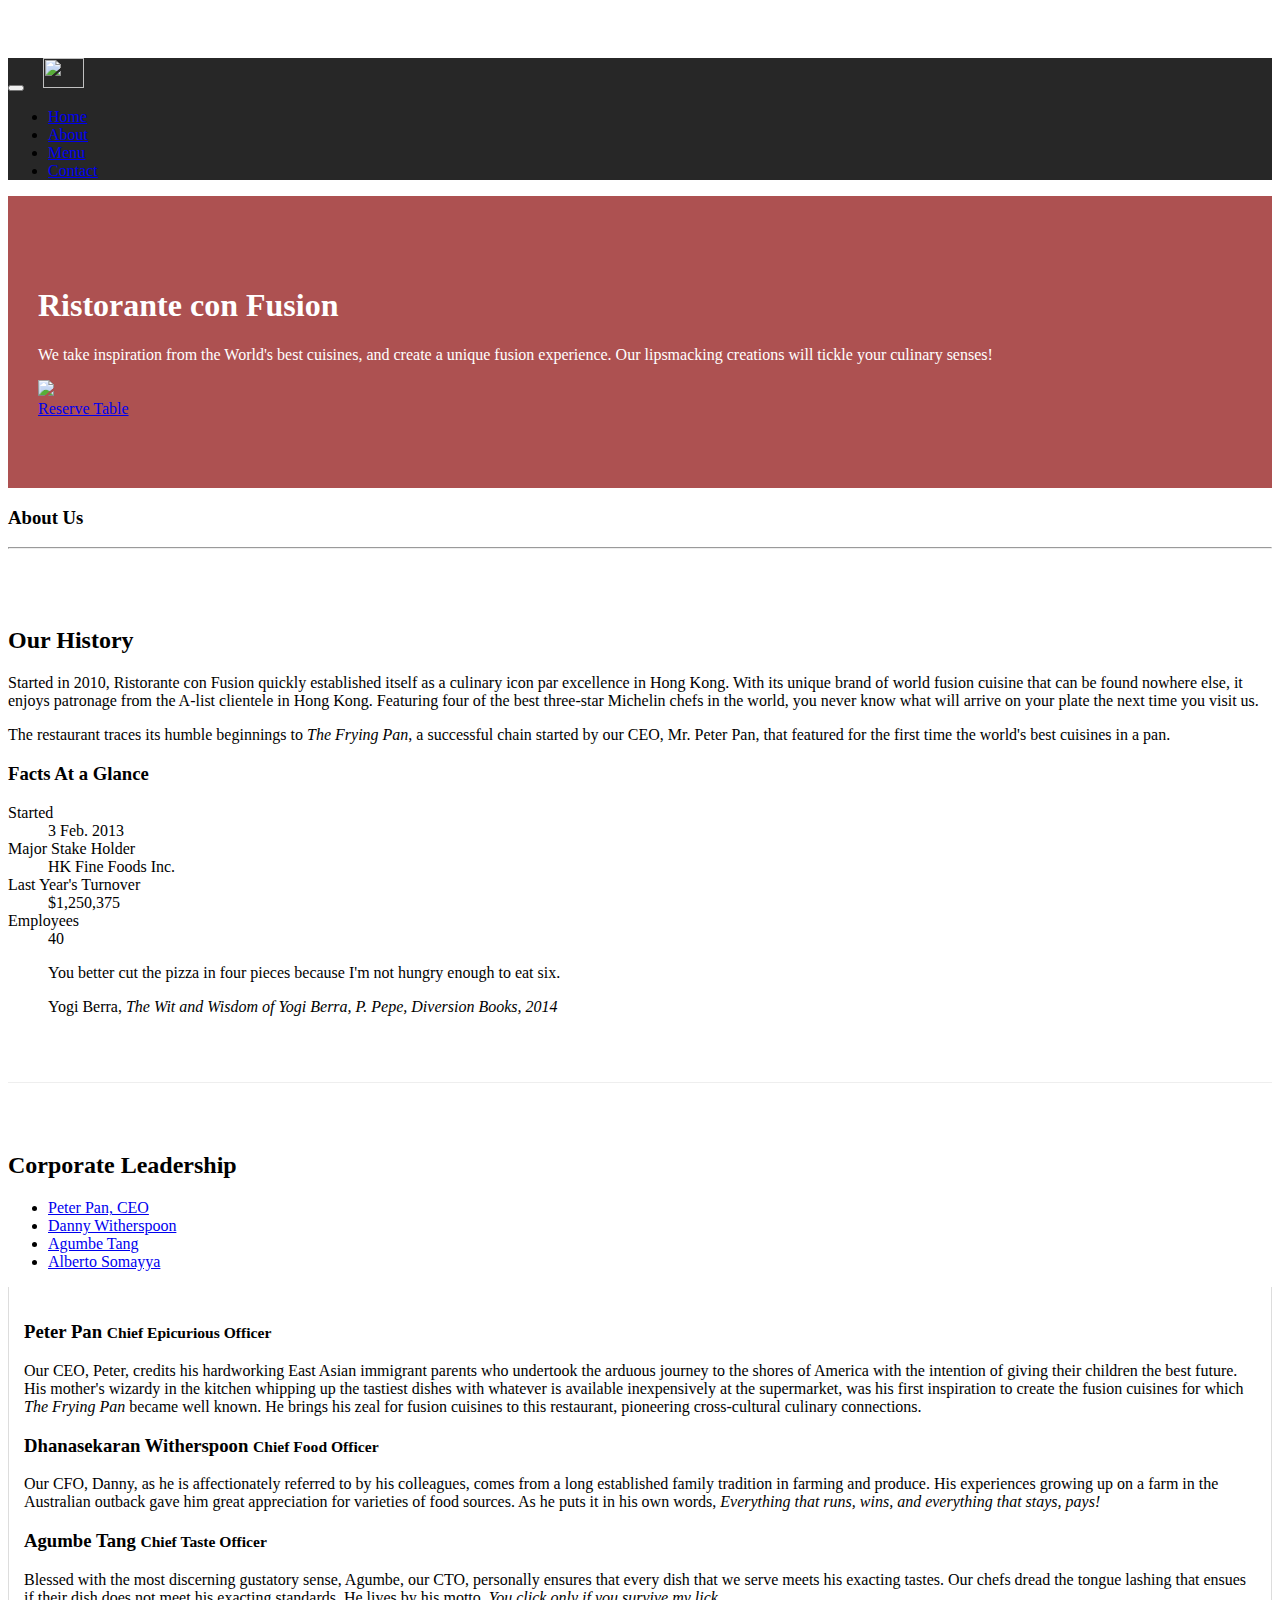
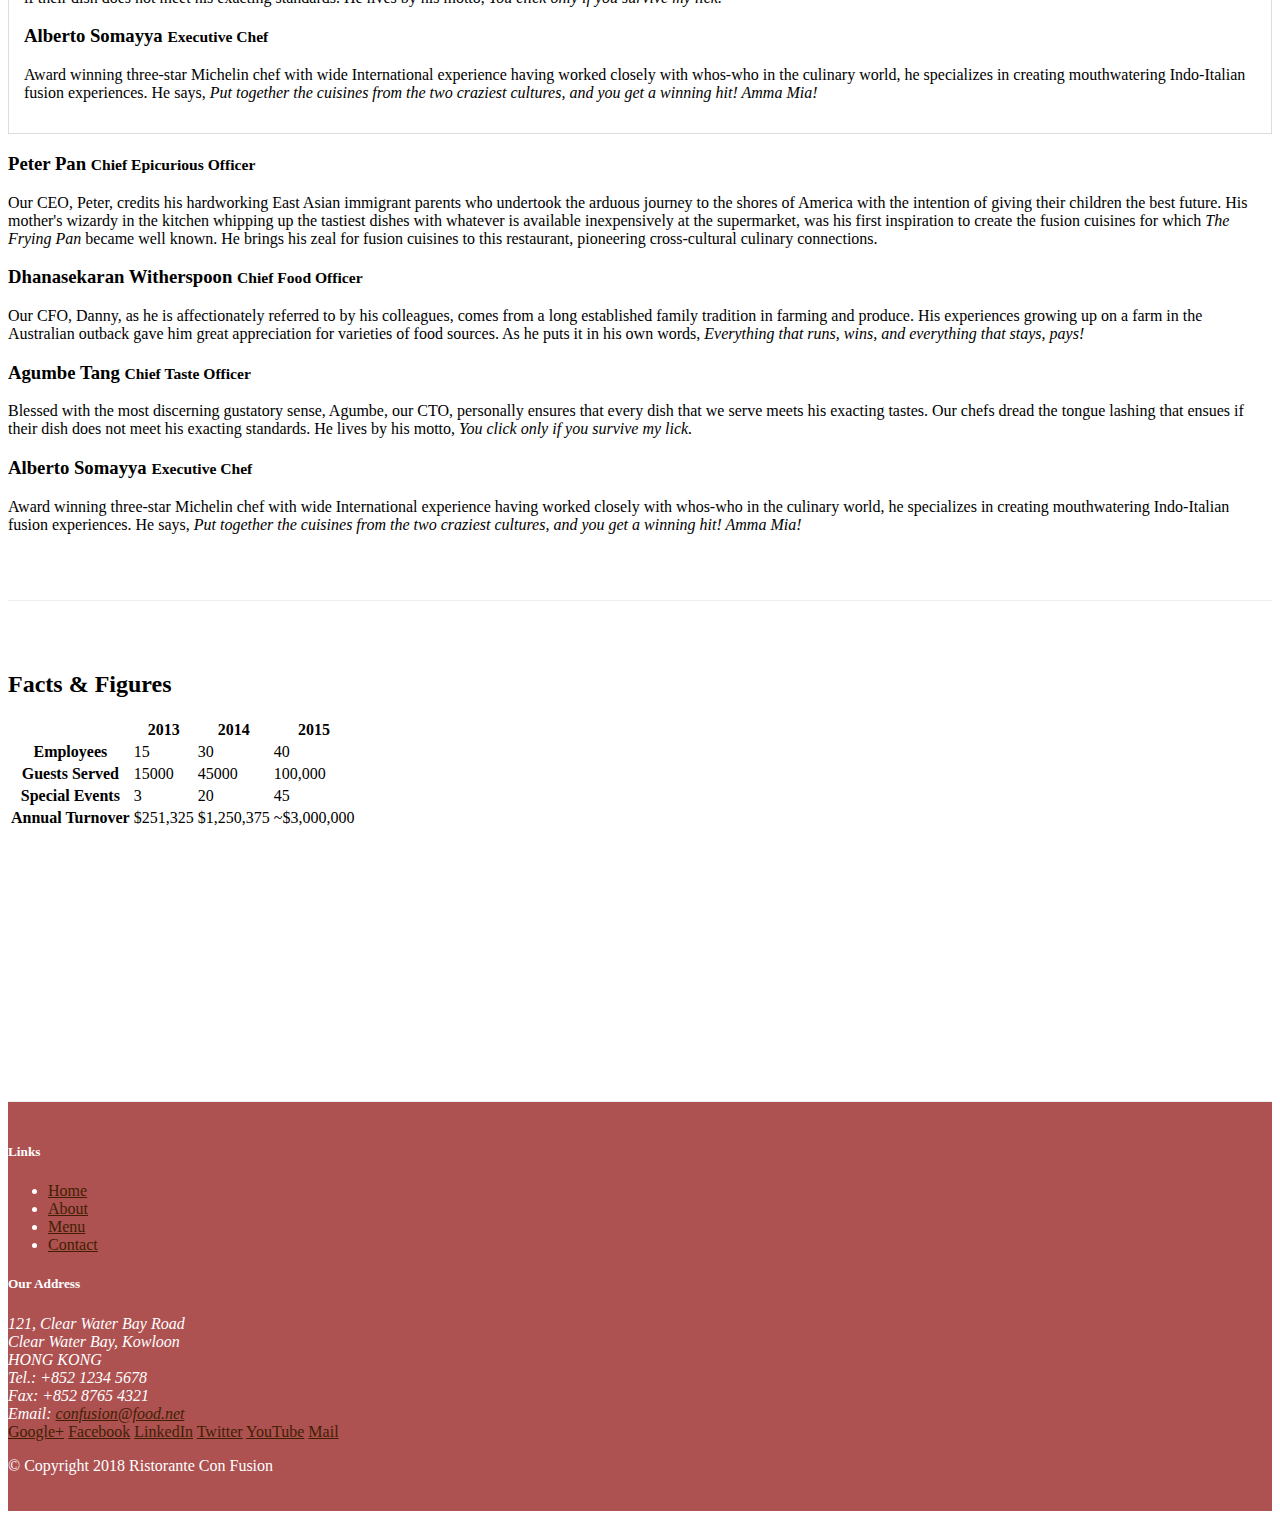
==== commit 537e7ef1: "Accordion" ====
--- a/aboutus.html
+++ b/aboutus.html
@@ -102,44 +102,113 @@
 
 
         <div class="row row-content">
+
             <div class="col-12">
                 <h2>Corporate Leadership</h2>
-
-                <ul class="nav nav-tabs">
-                    <li class="nav-item">
-                        <a class="nav-link active" href="#peter" role="tab" data-toggle="tab">Peter Pan, CEO</a>
-                    </li>
-                    <li class="nav-item">
-                        <a class="nav-link" href="#danny" role="tab" data-toggle="tab">Danny Witherspoon</a>
-                    </li>
-                    <li class="nav-item">
-                        <a class="nav-link" href="#agumbe" role="tab" data-toggle="tab">Agumbe Tang</a>
-                    </li>
-                    <li class="nav-item">
-                        <a  class="nav-link" href="#alberto" role="tab" data-toggle="tab">Alberto Somayya</a>
-                    </li>
-                </ul>
-
-                <div class="tab-content">
-                    <div role="tabpanel" class="tab-pane fade show active" id="peter">
-                        <h3>Peter Pan <small>Chief Epicurious Officer</small></h3>
-                        <p class="d-none d-sm-block">Our CEO, Peter, credits his hardworking East Asian immigrant parents who undertook the arduous journey to the shores of America with the intention of giving their children the best future. His mother's wizardy in the kitchen whipping up the tastiest dishes with whatever is available inexpensively at the supermarket, was his first inspiration to create the fusion cuisines for which <em>The Frying Pan</em> became well known. He brings his zeal for fusion cuisines to this restaurant, pioneering cross-cultural culinary connections.</p>    
-                    </div>
-
-                    <div role="tabpanel" class="tab-pane fade" id="danny">
-                        <h3>Dhanasekaran Witherspoon <small>Chief Food Officer</small></h3>
-                        <p class="d-none d-sm-block">Our CFO, Danny, as he is affectionately referred to by his colleagues, comes from a long established family tradition in farming and produce. His experiences growing up on a farm in the Australian outback gave him great appreciation for varieties of food sources. As he puts it in his own words, <em>Everything that runs, wins, and everything that stays, pays!</em></p>    
-                    </div>
-
-                    <div role="tabpanel" class="tab-pane fade" id="agumbe">
-                        <h3>Agumbe Tang <small>Chief Taste Officer</small></h3>
-                        <p class="d-none d-sm-block">Blessed with the most discerning gustatory sense, Agumbe, our CTO, personally ensures that every dish that we serve meets his exacting tastes. Our chefs dread the tongue lashing that ensues if their dish does not meet his exacting standards. He lives by his motto, <em>You click only if you survive my lick.</em></p>    
-                    </div>
-                    <div role="tabpanel" class="tab-pane fade" id="alberto">
-                        <h3>Alberto Somayya <small>Executive Chef</small></h3>
-                        <p class="d-none d-sm-block">Award winning three-star Michelin chef with wide International experience having worked closely with whos-who in the culinary world, he specializes in creating mouthwatering Indo-Italian fusion experiences. He says, <em>Put together the cuisines from the two craziest cultures, and you get a winning hit! Amma Mia!</em></p>    
-                    </div>                    
-                </div>
+                <!--NAVEGAÇÃO POR TABS-->
+                <div class="d-none d-sm-block">
+                    <ul class="nav nav-tabs">
+                        <li class="nav-item">
+                            <a class="nav-link active" href="#peter" role="tab" data-toggle="tab">Peter Pan, CEO</a>
+                        </li>
+                        <li class="nav-item">
+                            <a class="nav-link" href="#danny" role="tab" data-toggle="tab">Danny Witherspoon</a>
+                        </li>
+                        <li class="nav-item">
+                            <a class="nav-link" href="#agumbe" role="tab" data-toggle="tab">Agumbe Tang</a>
+                        </li>
+                        <li class="nav-item">
+                            <a  class="nav-link" href="#alberto" role="tab" data-toggle="tab">Alberto Somayya</a>
+                        </li>
+                    </ul>
+
+                    <div class="tab-content">
+                        <div role="tabpanel" class="tab-pane fade show active" id="peter">
+                            <h3>Peter Pan <small>Chief Epicurious Officer</small></h3>
+                            <p class="d-none d-sm-block">Our CEO, Peter, credits his hardworking East Asian immigrant parents who undertook the arduous journey to the shores of America with the intention of giving their children the best future. His mother's wizardy in the kitchen whipping up the tastiest dishes with whatever is available inexpensively at the supermarket, was his first inspiration to create the fusion cuisines for which <em>The Frying Pan</em> became well known. He brings his zeal for fusion cuisines to this restaurant, pioneering cross-cultural culinary connections.</p>    
+                        </div>
+
+                        <div role="tabpanel" class="tab-pane fade" id="danny">
+                            <h3>Dhanasekaran Witherspoon <small>Chief Food Officer</small></h3>
+                            <p class="d-none d-sm-block">Our CFO, Danny, as he is affectionately referred to by his colleagues, comes from a long established family tradition in farming and produce. His experiences growing up on a farm in the Australian outback gave him great appreciation for varieties of food sources. As he puts it in his own words, <em>Everything that runs, wins, and everything that stays, pays!</em></p>    
+                        </div>
+
+                        <div role="tabpanel" class="tab-pane fade" id="agumbe">
+                            <h3>Agumbe Tang <small>Chief Taste Officer</small></h3>
+                            <p class="d-none d-sm-block">Blessed with the most discerning gustatory sense, Agumbe, our CTO, personally ensures that every dish that we serve meets his exacting tastes. Our chefs dread the tongue lashing that ensues if their dish does not meet his exacting standards. He lives by his motto, <em>You click only if you survive my lick.</em></p>    
+                        </div>
+                        <div role="tabpanel" class="tab-pane fade" id="alberto">
+                            <h3>Alberto Somayya <small>Executive Chef</small></h3>
+                            <p class="d-none d-sm-block">Award winning three-star Michelin chef with wide International experience having worked closely with whos-who in the culinary world, he specializes in creating mouthwatering Indo-Italian fusion experiences. He says, <em>Put together the cuisines from the two craziest cultures, and you get a winning hit! Amma Mia!</em></p>    
+                        </div>                    
+                    </div>
+                </div>
+                <!--ACORDEÃO-->
+                <div class="d-sm-none">
+                    <div id="accordion">
+
+                        <div class="card">
+                            <div class="card-header" role="tab" id="peterhead">
+                                <h3 class="mb-0">
+                                    <a data-toggle="collapse" data-target="#peteraccordion">Peter Pan <small>Chief Epicurious Officer</small></a>
+                                </h3>
+                            </div>
+
+                            <div role="tabpanel" class="collapse show" id="peteraccordion" data-parent="#accordion">
+                                <div class="card-body">
+                                    <p class="d-sm-block">Our CEO, Peter, credits his hardworking East Asian immigrant parents who undertook the arduous journey to the shores of America with the intention of giving their children the best future. His mother's wizardy in the kitchen whipping up the tastiest dishes with whatever is available inexpensively at the supermarket, was his first inspiration to create the fusion cuisines for which <em>The Frying Pan</em> became well known. He brings his zeal for fusion cuisines to this restaurant, pioneering cross-cultural culinary connections.</p>    
+                                </div>
+                            </div>
+                        </div>
+
+                        <div class="card">
+                            <div class="card-header" role="tab" id="dannyhead">
+                                <h3 class="mb-0">
+                                    <a data-toggle="collapse" data-target="#dannyaccordion">Dhanasekaran Witherspoon <small>Chief Food Officer</small></a>
+                                </h3>
+
+                            </div>
+
+                            <div role="tabpanel" class="collapse" id="dannyaccordion" data-parent="#accordion">
+                                <div class="card-body">
+                                    <p class="d-sm-block">Our CFO, Danny, as he is affectionately referred to by his colleagues, comes from a long established family tradition in farming and produce. His experiences growing up on a farm in the Australian outback gave him great appreciation for varieties of food sources. As he puts it in his own words, <em>Everything that runs, wins, and everything that stays, pays!</em></p>    
+                                </div>
+                            </div>
+                        </div>
+
+                        <div class="card">
+                            <div class="card-header">
+                                <h3 class="mb-0">
+                                    <a data-toggle="collapse" data-target="#agumbeAccordion">Agumbe Tang <small>Chief Taste Officer</small></a>
+                                </h3>
+                            </div>
+                            <div role="tabpanel" class="collapse" id="agumbeAccordion" data-parent="#accordion">
+                                <div class="card-body">
+                                    <p class="d-sm-block">Blessed with the most discerning gustatory sense, Agumbe, our CTO, personally ensures that every dish that we serve meets his exacting tastes. Our chefs dread the tongue lashing that ensues if their dish does not meet his exacting standards. He lives by his motto, <em>You click only if you survive my lick.</em></p>    
+                                </div>
+                            </div>
+                        </div>
+                        
+                        <div class="card">
+                            <div class="card-header">
+                                <h3 class="mb-0">
+                                    <a data-toggle="collapse" data-target="#albertoAccordion">Alberto Somayya <small>Executive Chef</small></a>
+                                </h3>
+                            </div>
+
+                            <div role="tabpanel" class="collapse" id="albertoAccordion" data-parent="#accordion">
+                                <div class="card-body">
+                                    <p class="d-sm-block">Award winning three-star Michelin chef with wide International experience having worked closely with whos-who in the culinary world, he specializes in creating mouthwatering Indo-Italian fusion experiences. He says, <em>Put together the cuisines from the two craziest cultures, and you get a winning hit! Amma Mia!</em></p>    
+                                </div>
+                            </div>
+                        </div>
+
+                    </div>
+                </div>
+
+
+
+                
             </div>
        </div>
 
--- a/css/styles.css
+++ b/css/styles.css
@@ -61,4 +61,8 @@
     border-left:1px solid #ddd;
     border-right:1px solid #ddd;
     border-bottom: 1px solid #ddd;
+}
+
+#accordion .card  {
+    margin-bottom:10px;
 }